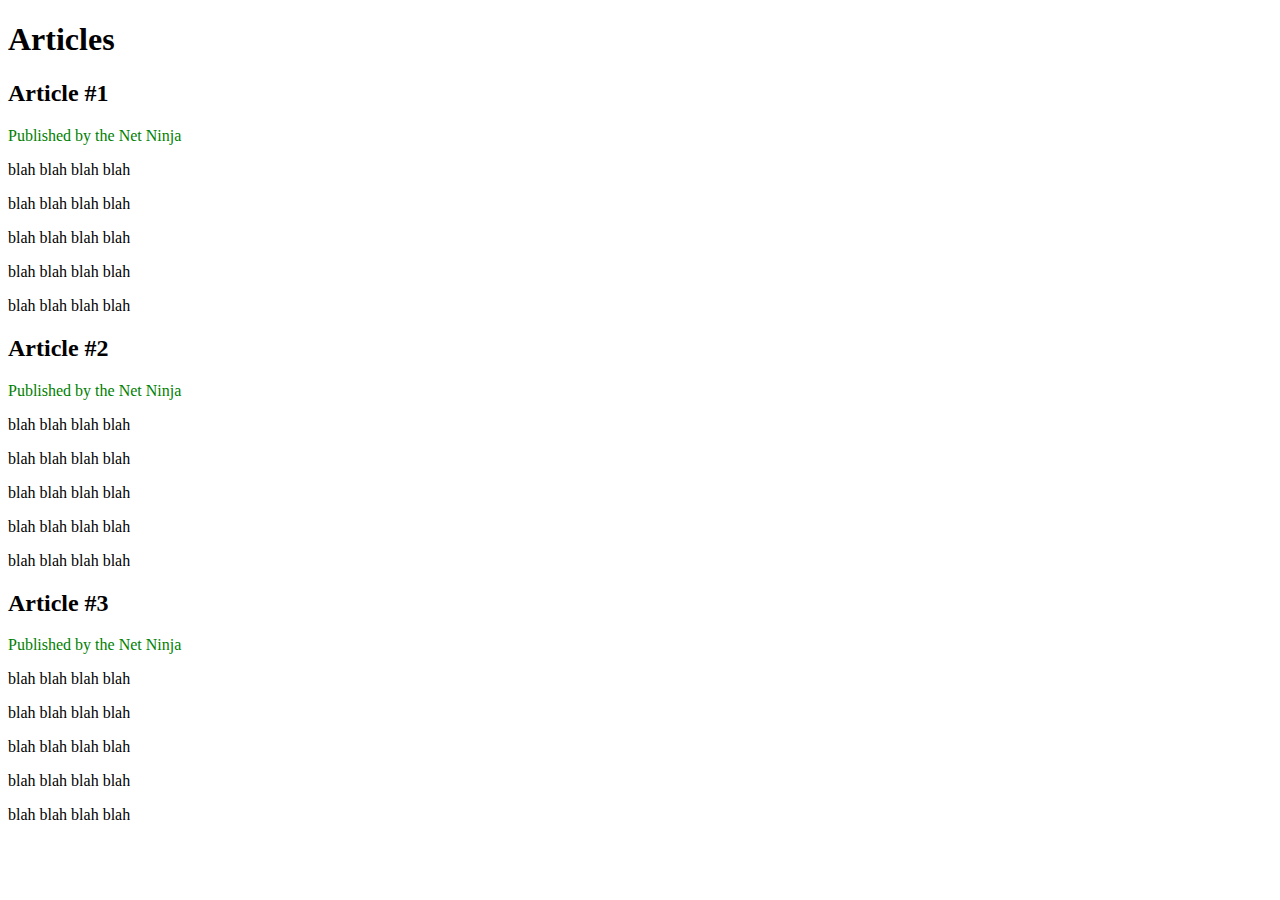
==== articles.html @ 9ac35310 "Adjacent Selectors" ====
<!DOCTYPE html>
<html lang="en">
<head>
    <meta charset="UTF-8">
    <meta http-equiv="X-UA-Compatible" content="IE=edge">
    <meta name="viewport" content="width=device-width, initial-scale=1.0">
    <title>CSS For Beginners</title>
    <link rel="stylesheet" type="text/css" href="syntax.css">
</head>
<body>

    <div id="header">
        <h1>Articles</h1>
    </div>

    <div id="all-articles">
        <h2>Article #1</h2>
        <p>Published by the Net Ninja</p>
        <p>blah blah blah blah</p>
        <p>blah blah blah blah</p>
        <p>blah blah blah blah</p>
        <p>blah blah blah blah</p>
        <p>blah blah blah blah</p>

        <h2>Article #2</h2>
        <p>Published by the Net Ninja</p>
        <p>blah blah blah blah</p>
        <p>blah blah blah blah</p>
        <p>blah blah blah blah</p>
        <p>blah blah blah blah</p>
        <p>blah blah blah blah</p>

        <h2>Article #3</h2>
        <p>Published by the Net Ninja</p>
        <p>blah blah blah blah</p>
        <p>blah blah blah blah</p>
        <p>blah blah blah blah</p>
        <p>blah blah blah blah</p>
        <p>blah blah blah blah</p>

    </div>


    
</body>
</html>
---- syntax.css ----
#all-articles h2 + p{
    color: green;
}
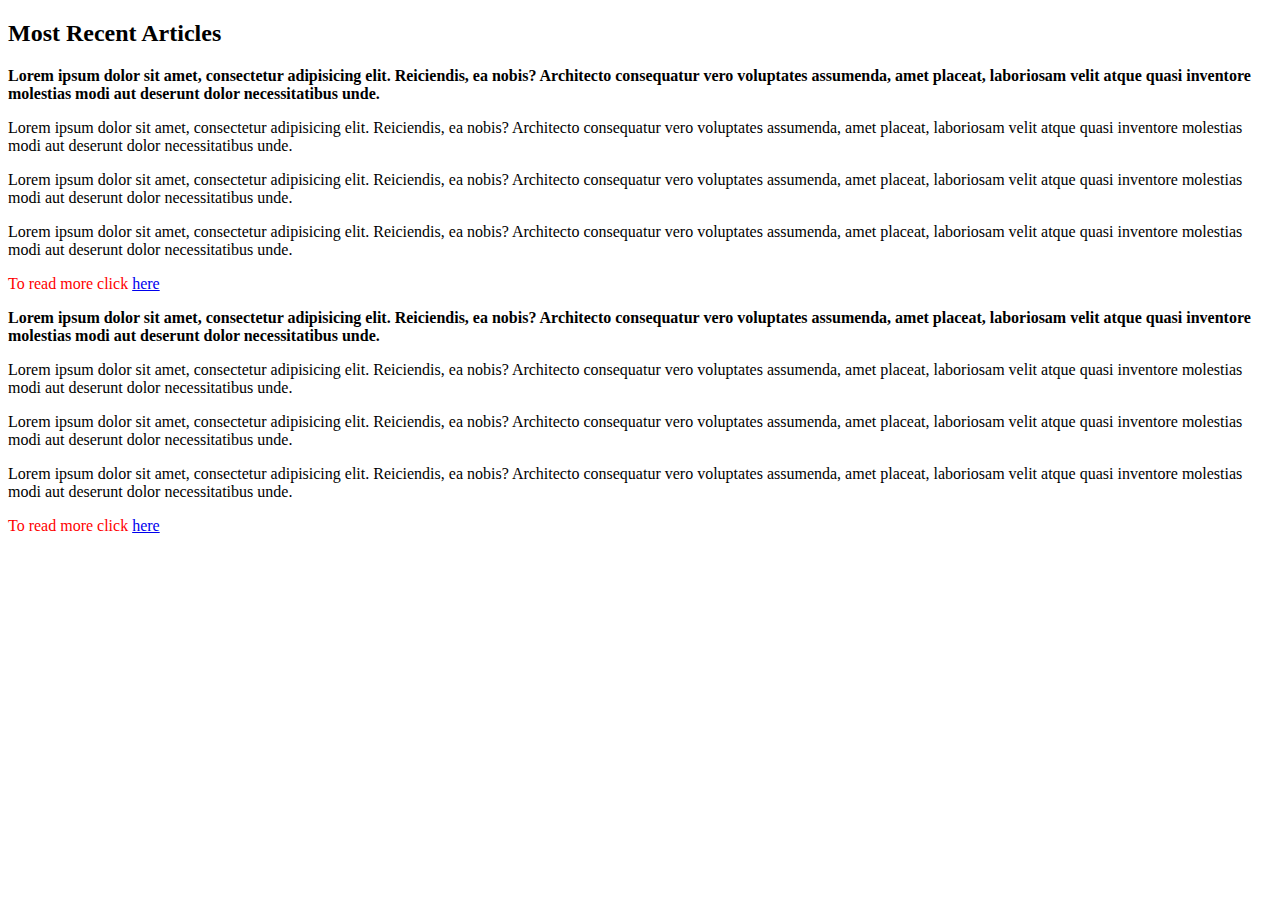
==== commit 2ecc5249: "First, Last Child Selectors" ====
--- a/articles.html
+++ b/articles.html
@@ -9,37 +9,31 @@
 </head>
 <body>
 
-    <div id="header">
-        <h1>Articles</h1>
-    </div>
+    <h2>Most Recent Articles</h2>
 
-    <div id="all-articles">
-        <h2>Article #1</h2>
-        <p>Published by the Net Ninja</p>
-        <p>blah blah blah blah</p>
-        <p>blah blah blah blah</p>
-        <p>blah blah blah blah</p>
-        <p>blah blah blah blah</p>
-        <p>blah blah blah blah</p>
+    <article>
+        <p>Lorem ipsum dolor sit amet, consectetur adipisicing elit. 
+            Reiciendis, ea nobis? Architecto consequatur vero voluptates assumenda, amet placeat, laboriosam velit atque quasi inventore molestias modi aut deserunt dolor necessitatibus unde.</p>
+        <p>Lorem ipsum dolor sit amet, consectetur adipisicing elit. 
+            Reiciendis, ea nobis? Architecto consequatur vero voluptates assumenda, amet placeat, laboriosam velit atque quasi inventore molestias modi aut deserunt dolor necessitatibus unde.</p>
+        <p>Lorem ipsum dolor sit amet, consectetur adipisicing elit. 
+             Reiciendis, ea nobis? Architecto consequatur vero voluptates assumenda, amet placeat, laboriosam velit atque quasi inventore molestias modi aut deserunt dolor necessitatibus unde.</p>
+         <p>Lorem ipsum dolor sit amet, consectetur adipisicing elit. 
+                Reiciendis, ea nobis? Architecto consequatur vero voluptates assumenda, amet placeat, laboriosam velit atque quasi inventore molestias modi aut deserunt dolor necessitatibus unde.</p>
+        <p>To read more click <a href="#">here</a></p>
+    </article>
 
-        <h2>Article #2</h2>
-        <p>Published by the Net Ninja</p>
-        <p>blah blah blah blah</p>
-        <p>blah blah blah blah</p>
-        <p>blah blah blah blah</p>
-        <p>blah blah blah blah</p>
-        <p>blah blah blah blah</p>
-
-        <h2>Article #3</h2>
-        <p>Published by the Net Ninja</p>
-        <p>blah blah blah blah</p>
-        <p>blah blah blah blah</p>
-        <p>blah blah blah blah</p>
-        <p>blah blah blah blah</p>
-        <p>blah blah blah blah</p>
-
-    </div>
-
+    <article>
+        <p>Lorem ipsum dolor sit amet, consectetur adipisicing elit. 
+            Reiciendis, ea nobis? Architecto consequatur vero voluptates assumenda, amet placeat, laboriosam velit atque quasi inventore molestias modi aut deserunt dolor necessitatibus unde.</p>
+        <p>Lorem ipsum dolor sit amet, consectetur adipisicing elit. 
+            Reiciendis, ea nobis? Architecto consequatur vero voluptates assumenda, amet placeat, laboriosam velit atque quasi inventore molestias modi aut deserunt dolor necessitatibus unde.</p>
+        <p>Lorem ipsum dolor sit amet, consectetur adipisicing elit. 
+             Reiciendis, ea nobis? Architecto consequatur vero voluptates assumenda, amet placeat, laboriosam velit atque quasi inventore molestias modi aut deserunt dolor necessitatibus unde.</p>
+         <p>Lorem ipsum dolor sit amet, consectetur adipisicing elit. 
+                Reiciendis, ea nobis? Architecto consequatur vero voluptates assumenda, amet placeat, laboriosam velit atque quasi inventore molestias modi aut deserunt dolor necessitatibus unde.</p>
+                <p>To read more click <a href="#">here</a></p>
+    </article>
 
     
 </body>
--- a/syntax.css
+++ b/syntax.css
@@ -1,3 +1,6 @@
-#all-articles h2 + p{
-    color: green;
+article p:first-child{
+    font-weight: bold;
+}
+article p:last-child{
+    color: red;
 }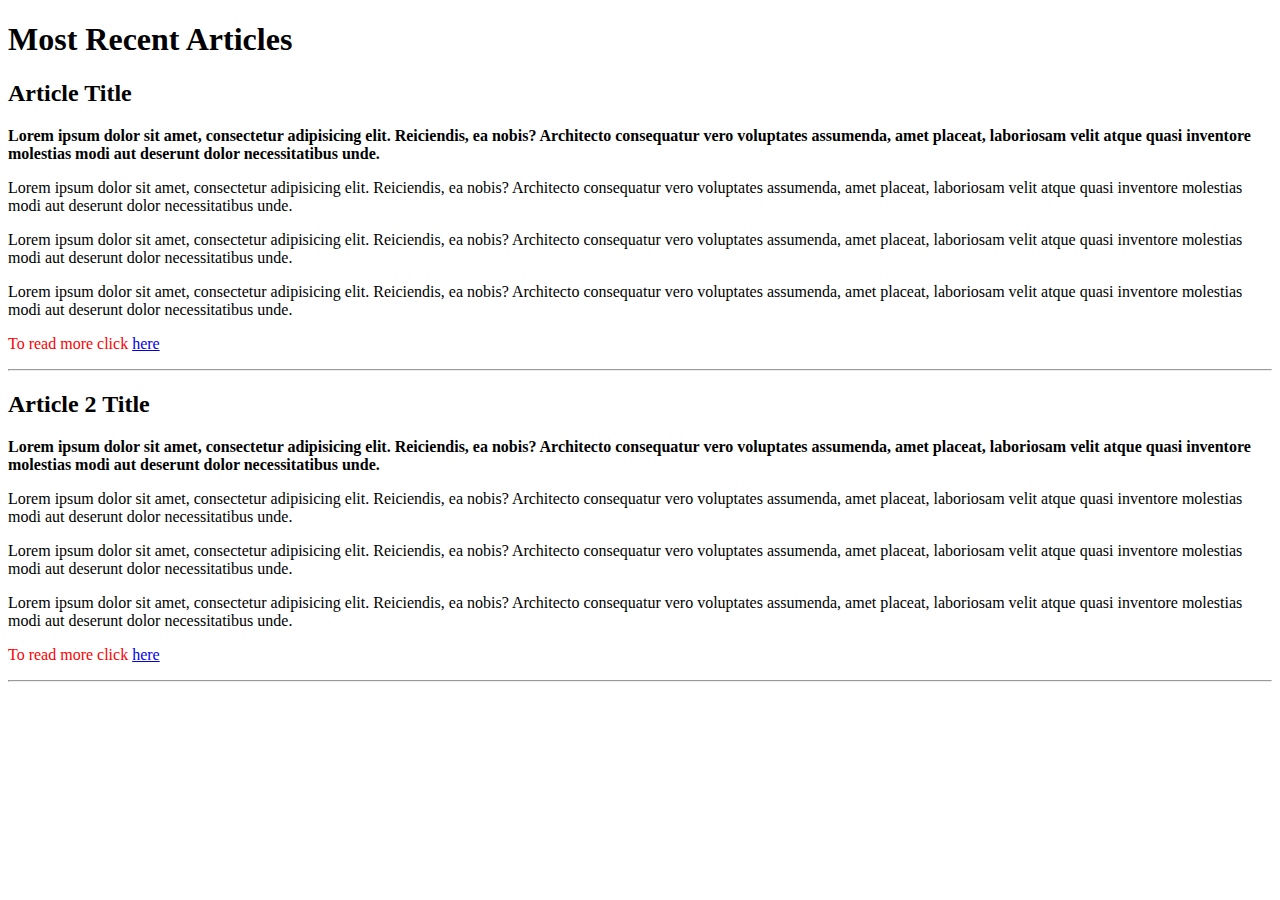
==== commit 3643de2f: "First, Last of Type Selectors" ====
--- a/articles.html
+++ b/articles.html
@@ -9,9 +9,10 @@
 </head>
 <body>
 
-    <h2>Most Recent Articles</h2>
+    <h1>Most Recent Articles</h1>
 
     <article>
+        <h2>Article Title</h2>
         <p>Lorem ipsum dolor sit amet, consectetur adipisicing elit. 
             Reiciendis, ea nobis? Architecto consequatur vero voluptates assumenda, amet placeat, laboriosam velit atque quasi inventore molestias modi aut deserunt dolor necessitatibus unde.</p>
         <p>Lorem ipsum dolor sit amet, consectetur adipisicing elit. 
@@ -21,9 +22,11 @@
          <p>Lorem ipsum dolor sit amet, consectetur adipisicing elit. 
                 Reiciendis, ea nobis? Architecto consequatur vero voluptates assumenda, amet placeat, laboriosam velit atque quasi inventore molestias modi aut deserunt dolor necessitatibus unde.</p>
         <p>To read more click <a href="#">here</a></p>
+            <hr>
     </article>
 
     <article>
+        <h2>Article 2 Title</h2>
         <p>Lorem ipsum dolor sit amet, consectetur adipisicing elit. 
             Reiciendis, ea nobis? Architecto consequatur vero voluptates assumenda, amet placeat, laboriosam velit atque quasi inventore molestias modi aut deserunt dolor necessitatibus unde.</p>
         <p>Lorem ipsum dolor sit amet, consectetur adipisicing elit. 
@@ -33,7 +36,8 @@
          <p>Lorem ipsum dolor sit amet, consectetur adipisicing elit. 
                 Reiciendis, ea nobis? Architecto consequatur vero voluptates assumenda, amet placeat, laboriosam velit atque quasi inventore molestias modi aut deserunt dolor necessitatibus unde.</p>
                 <p>To read more click <a href="#">here</a></p>
-    </article>
+            <hr>
+            </article>
 
     
 </body>
--- a/syntax.css
+++ b/syntax.css
@@ -1,6 +1,6 @@
-article p:first-child{
+article p:first-of-type{
     font-weight: bold;
 }
-article p:last-child{
+article p:last-of-type{
     color: red;
 }